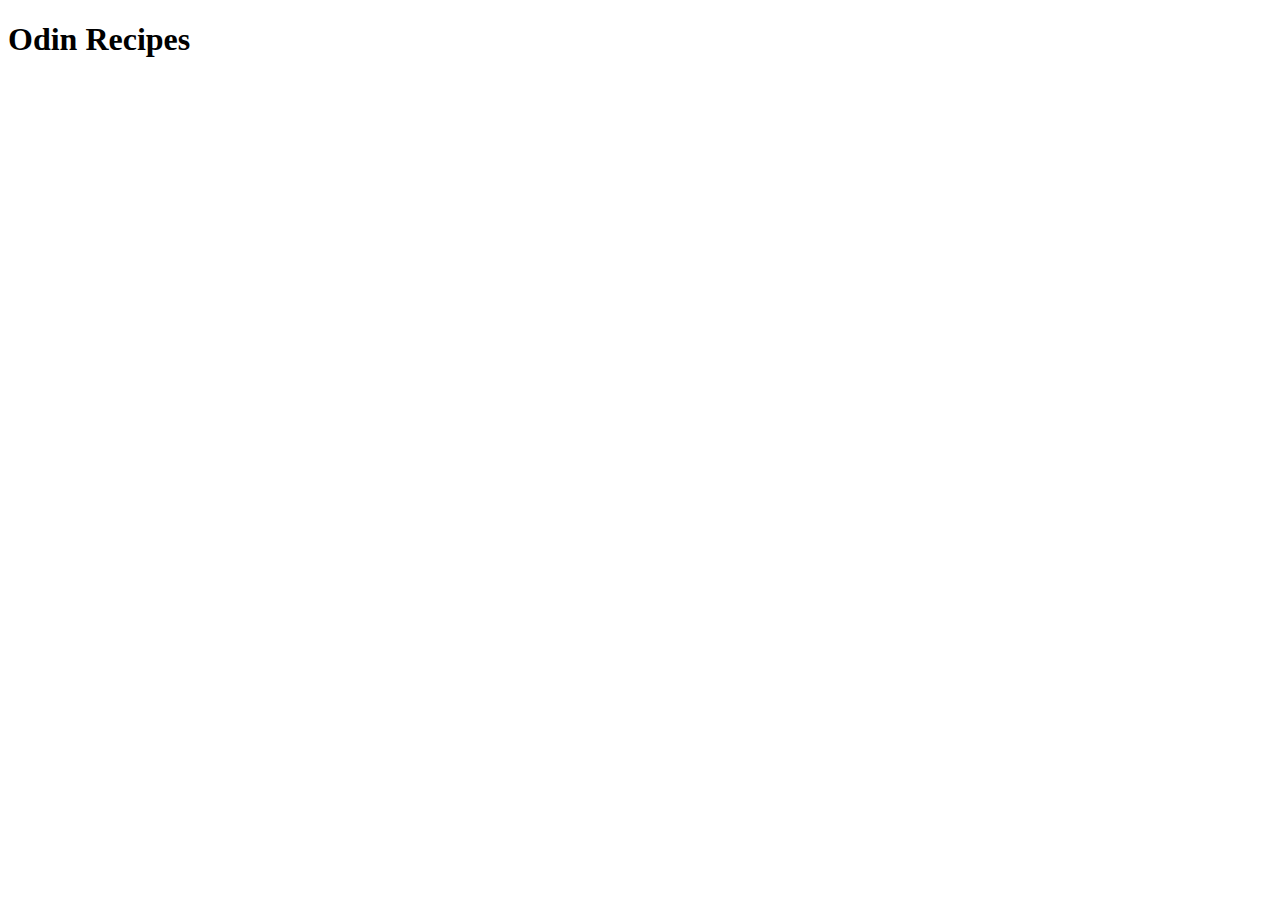
==== index.html @ bf800471 "added a recipe in the recipes directory" ====
<!DOCTYPE html>
<html lang="en">
<head>
    <meta charset="UTF-8">
    <meta http-equiv="X-UA-Compatible" content="IE=edge">
    <meta name="viewport" content="width=device-width, initial-scale=1.0">
    <title>Document</title>
</head>
<body>
    <h1>Odin Recipes</h1>
</body>
</html>
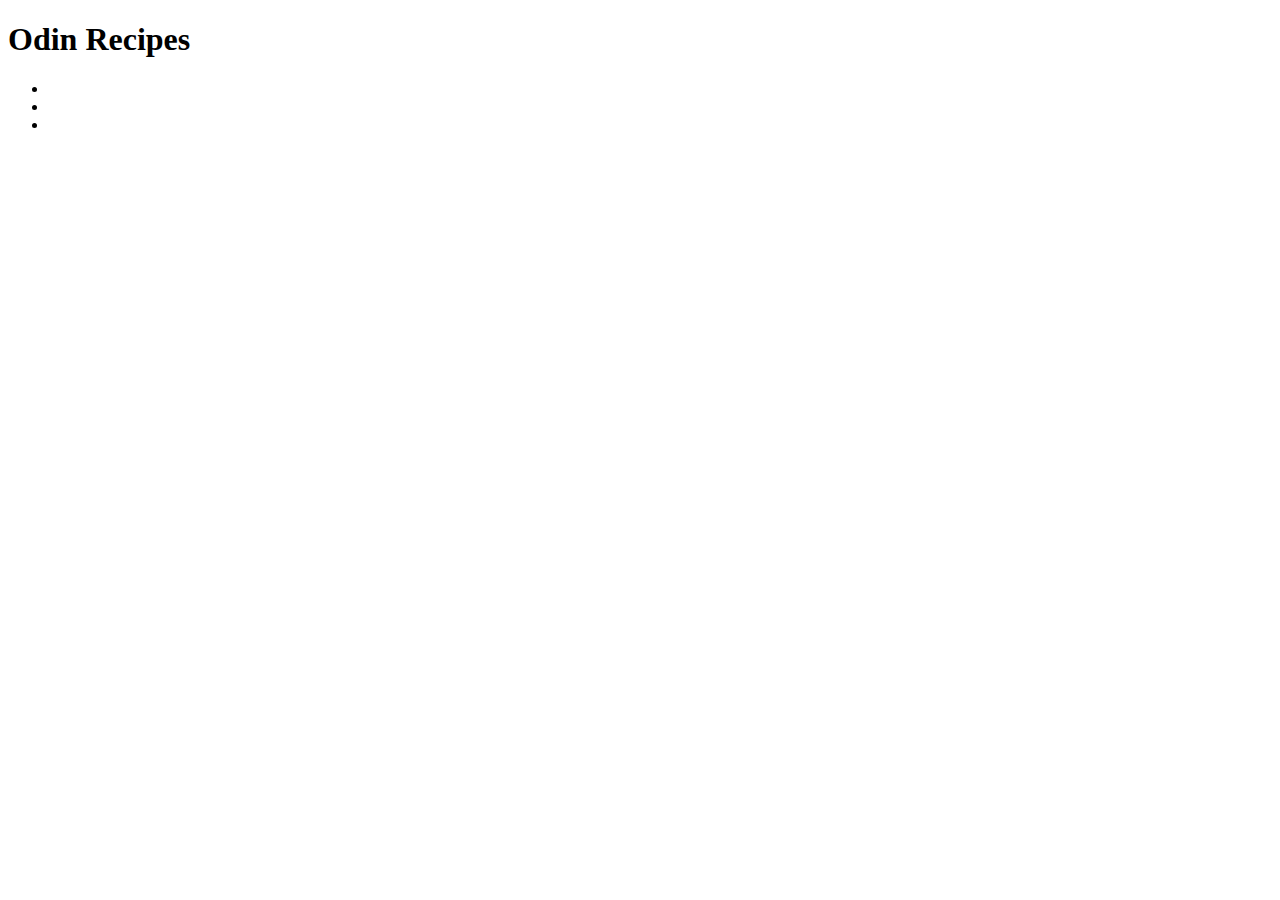
==== commit df39c343: "Added all recipe links to index.html" ====
--- a/index.html
+++ b/index.html
@@ -8,5 +8,10 @@
 </head>
 <body>
     <h1>Odin Recipes</h1>
+    <ul>
+    <li><a href="./recipes/boiled-chicken.html"></a></li>
+    <li><a href="./recipes/carrot-halwa.html"></a></li>
+    <li><a href="./recipes/burger.html"></a></li>
+    </ul>
 </body>
 </html>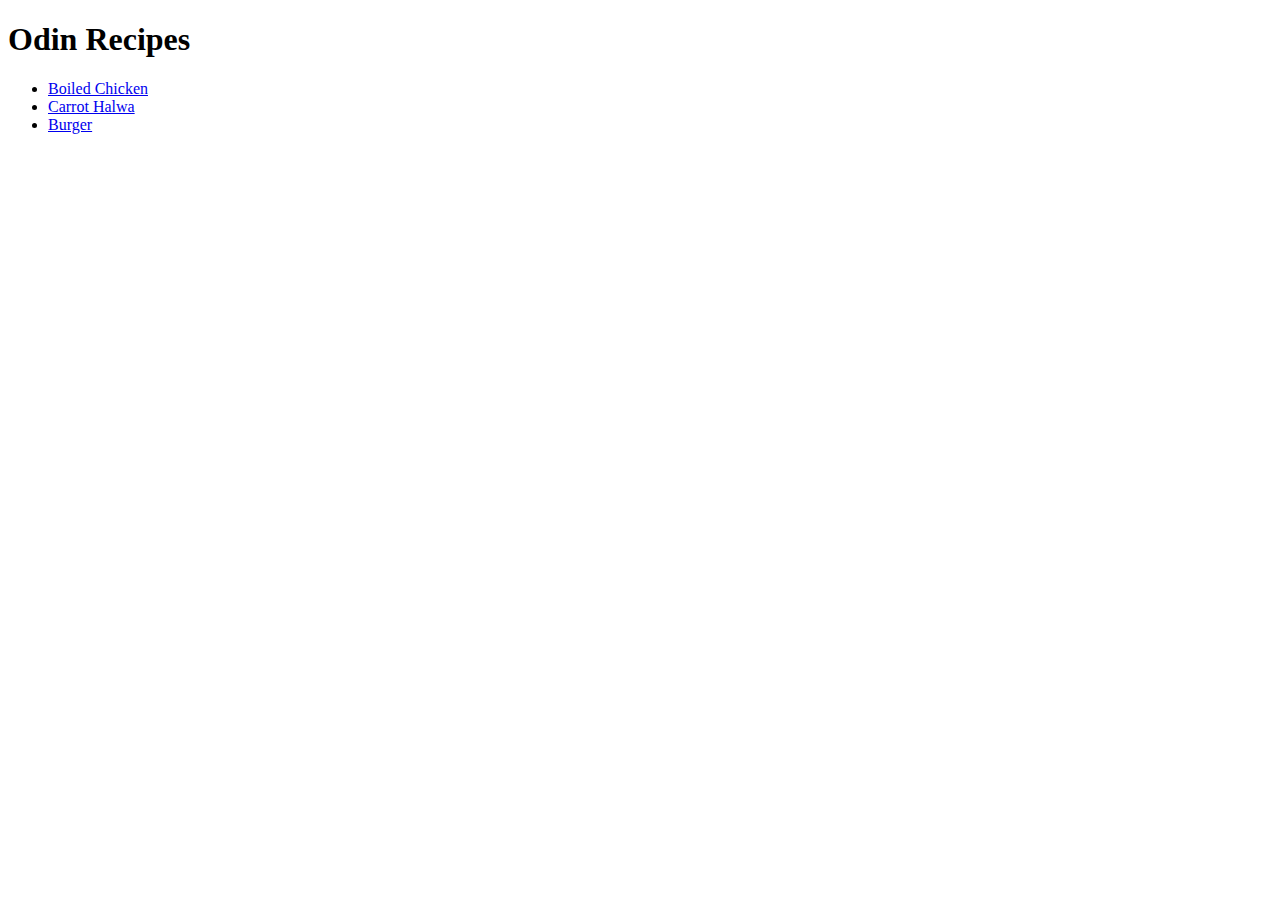
==== commit 126bc21f: "Added some final touches" ====
--- a/index.html
+++ b/index.html
@@ -9,9 +9,9 @@
 <body>
     <h1>Odin Recipes</h1>
     <ul>
-    <li><a href="./recipes/boiled-chicken.html"></a></li>
-    <li><a href="./recipes/carrot-halwa.html"></a></li>
-    <li><a href="./recipes/burger.html"></a></li>
+    <li><a href="./recipes/boiled-chicken.html">Boiled Chicken</a></li>
+    <li><a href="./recipes/carrot-halwa.html">Carrot Halwa</a></li>
+    <li><a href="./recipes/burger.html">Burger</a></li>
     </ul>
 </body>
 </html>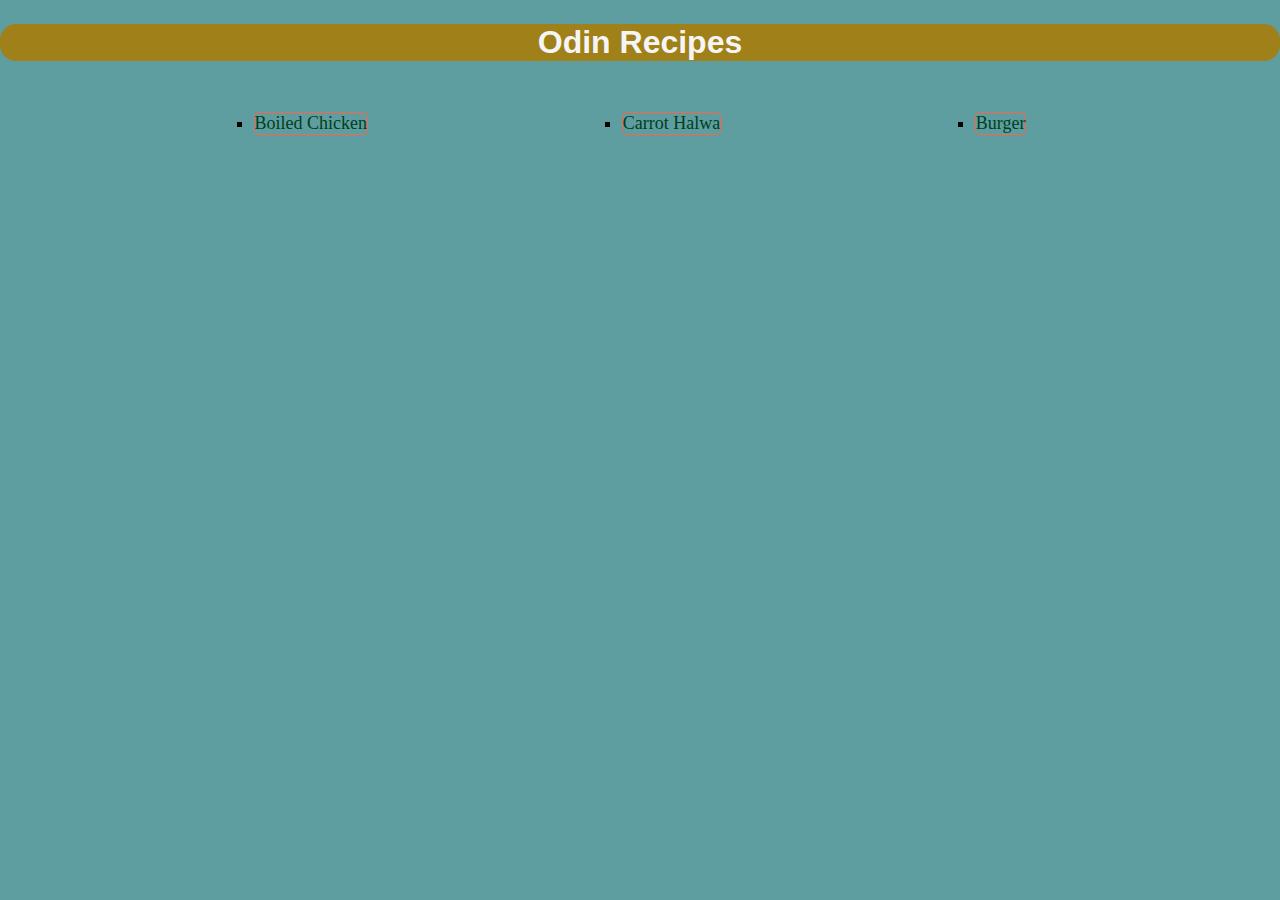
==== commit 5b0dd477: "Added some css files to style up index.html and other recipe pages" ====
--- a/index.html
+++ b/index.html
@@ -5,9 +5,10 @@
     <meta http-equiv="X-UA-Compatible" content="IE=edge">
     <meta name="viewport" content="width=device-width, initial-scale=1.0">
     <title>Document</title>
+    <link rel="stylesheet" href="./home.css">
 </head>
 <body>
-    <h1>Odin Recipes</h1>
+    <h1 class="main-heading">Odin Recipes</h1>
     <ul>
     <li><a href="./recipes/boiled-chicken.html">Boiled Chicken</a></li>
     <li><a href="./recipes/carrot-halwa.html">Carrot Halwa</a></li>
--- a/home.css
+++ b/home.css
@@ -0,0 +1,43 @@
+* {
+    margin: 0;
+    padding: 0;
+}
+
+body {
+    background-color: cadetblue;
+}
+
+h1 {
+    background-color: rgb(160, 128, 24);
+    font-family: sans-serif;
+    color: whitesmoke;
+    width: 100vw;
+    text-align: center;
+    border-radius: 1rem;
+    margin-top: 1.5rem;
+    position: absolute;
+    z-index: -1;
+}
+
+ul {
+    display: flex;
+    flex-direction: row;
+    justify-content: space-evenly;
+}
+
+ul li {
+    margin-top: 7rem;
+    list-style: square;
+    border: 1px solid tomato;
+    border-radius: 5px;
+    font-size: large;
+}
+
+a {
+    text-decoration: none;
+    color: rgb(1, 61, 28);
+}
+
+a:hover {
+    color: blue;
+}